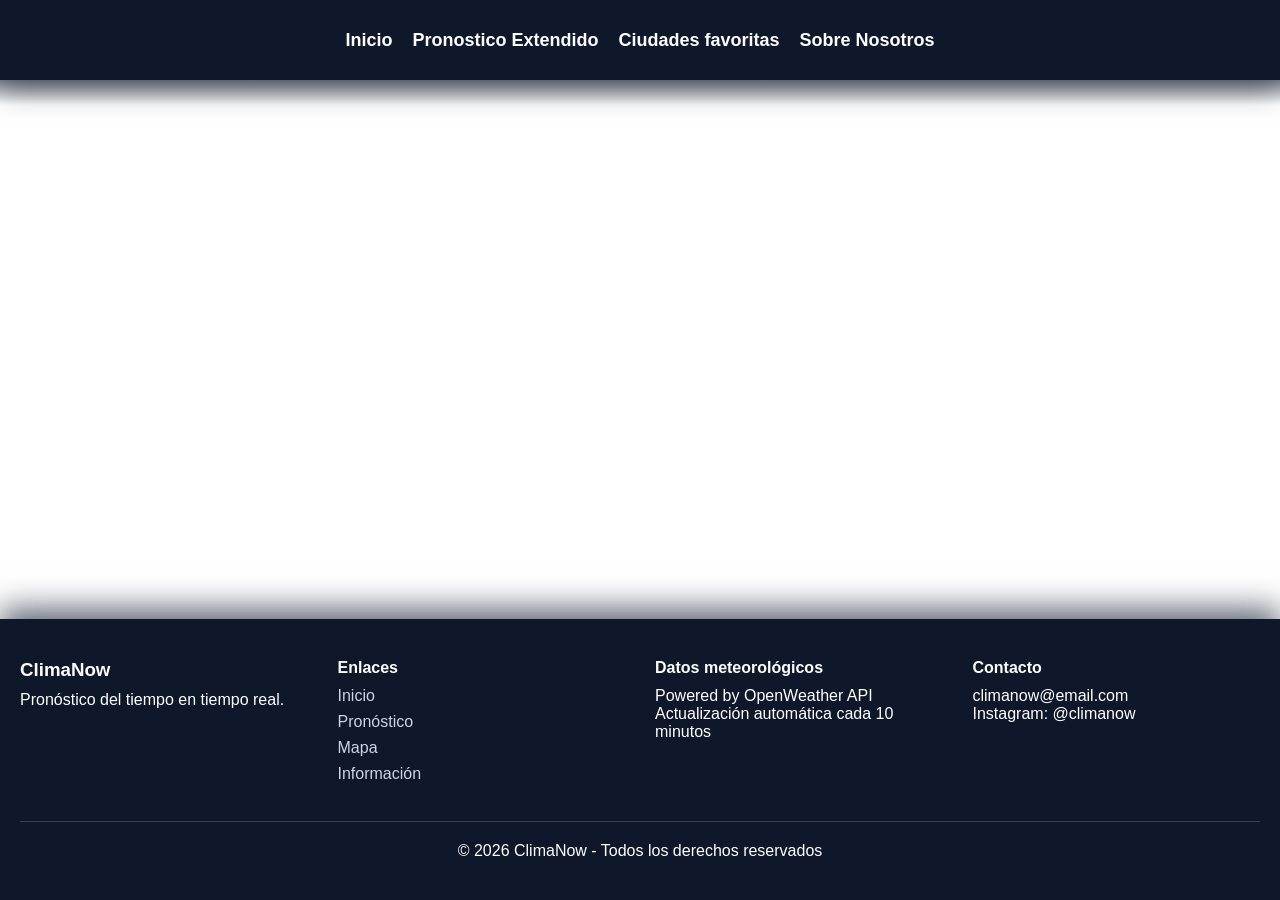
==== favorita.html @ 4ee96711 "Creacion del apartado de favoritos junto a la logica incorporando CRUD y estilos a dicho apartado. A" ====
<!doctype html>
<html lang="en">
  <head>
    <meta charset="UTF-8" />
    <meta name="viewport" content="width=device-width, initial-scale=1.0" />
    <link rel="stylesheet" href="./css/global.css" />
    <link rel="stylesheet" href="./css/favorita.css" />
    <link rel="shortcut icon" href="./assets/icon.png" type="" />
    <title>Mapa</title>
  </head>
  <body>
    <header>
      <ul class="nav-ul">
        <li class="nav-li">
          <a class="nav-link" href="./index.html">Inicio</a>
        </li>
        <li class="nav-li">
          <a class="nav-link" href="./pronostico.html">Pronostico Extendido</a>
        </li>
        <li class="nav-li">
          <a class="nav-link" href="./favorita.html">Ciudades favoritas</a>
        </li>
        <li class="nav-li">
          <a class="nav-link" href="./info.html">Sobre Nosotros</a>
        </li>
      </ul>
    </header>
    <main>
      <section>
        <ul id="listaFavoritos"></ul>
      </section>
    </main>
    <footer class="footer">
      <div class="footer-container">
        <div class="footer-brand">
          <h3>ClimaNow</h3>
          <p>Pronóstico del tiempo en tiempo real.</p>
        </div>

        <div class="footer-links">
          <h4>Enlaces</h4>
          <a href="index.html">Inicio</a>
          <a href="pronostico.html">Pronóstico</a>
          <a href="mapa.html">Mapa</a>
          <a href="info.html">Información</a>
        </div>

        <div class="footer-api">
          <h4>Datos meteorológicos</h4>
          <p>Powered by OpenWeather API</p>
          <p>Actualización automática cada 10 minutos</p>
        </div>

        <div class="footer-contact">
          <h4>Contacto</h4>
          <p>climanow@email.com</p>
          <p>Instagram: @climanow</p>
        </div>
      </div>

      <div class="footer-bottom">
        <p>© 2026 ClimaNow - Todos los derechos reservados</p>
      </div>
    </footer>
    <script type="module" src="./js/favorita.js"></script>
  </body>
</html>
---- css/global.css ----
/* FOOTER  */
.footer {
    background-color: #0f172a;
    color: white;
    padding: 40px 20px;
    box-shadow: 0 -10px 30px rgba(15, 23, 42, 0.678);

}

.footer-container {
    display: grid;
    grid-template-columns: repeat(auto-fit, minmax(200px, 1fr));
    gap: 30px;
}

.footer h3,
.footer h4 {
    margin-bottom: 10px;
}

.footer a {
    display: block;
    color: #cbd5e1;
    text-decoration: none;
    margin-bottom: 8px;
}

.footer a:hover {
    color: #38bdf8;
}

.footer-bottom {
    text-align: center;
    margin-top: 30px;
    border-top: 1px solid #334155;
    padding-top: 20px;
}

/* FOOTER */

/* HEADER */
header {
    background-color: #0f172a;
    height: 80px;
    display: flex;
    align-items: center;
    justify-content: center;
    position: relative;
    z-index: 1000;
    box-shadow: 0 10px 30px rgba(15, 23, 42, 0.45);

}
header::after {
    content: "";
    position: absolute;
    left: 0;
    bottom: -25px;

    width: 100%;
    height: 25px;

    background: linear-gradient(
        to bottom,
        rgba(15, 23, 42, 0.5),
        transparent
    );
}

.nav-ul {
    display: flex;
    gap: 20px;
}
.nav-li{
    list-style:none;
}
.nav-link{
    color: white;
    text-decoration: none;
    font-Size: 18px;
    font-weight: bold;
    transition: color 0.3s ease;
}
.nav-link:hover {
    color: #38bdf8;
}

/* HEADER */


/* BODY */
body{
    display: flex;
    flex-direction: column;
    min-height: 100vh;
}
main {
    flex: 1;
}


*{
    margin: 0;
    padding: 0;
    box-sizing: border-box;
    font-family: Arial, sans-serif;
}

/* BODY */

.darkMode{
    background-color: #0f172a83;
    color: rgba(163, 163, 5, 0.786) !important;
}
---- css/favorita.css ----
#listaFavoritos{
    list-style: none;

    padding: 0;

    width: 600px;

    margin: 30px auto;

    display: flex;
    flex-direction: column;

    gap: 15px;
    
}
.ciudad{
    background-color: #0f172a;
    
    color: white;

    border-radius: 12px;

    padding: 15px;

    display: flex;

    align-items: center;

    justify-content: space-between;

    gap: 15px;

    box-shadow: 0 4px 10px rgba(0,0,0,0.3);
}



textarea{
    flex: 1;

    min-height: 60px;

    resize: none;

    border: none;

    border-radius: 8px;

    padding: 10px;

    font-size: 16px;

    outline: none;

    background-color: #334155;

    color: white;
}

button{
    border: none;

    padding: 10px 14px;

    border-radius: 8px;

    cursor: pointer;

    font-weight: bold;

    transition: 0.2s;
}

.btnModificar{
    background-color: #3b82f6;

    color: white;
}

.btnEliminar{
    background-color: #ef4444;

    color: white;
}

button:hover{
    transform: scale(1.05);
}
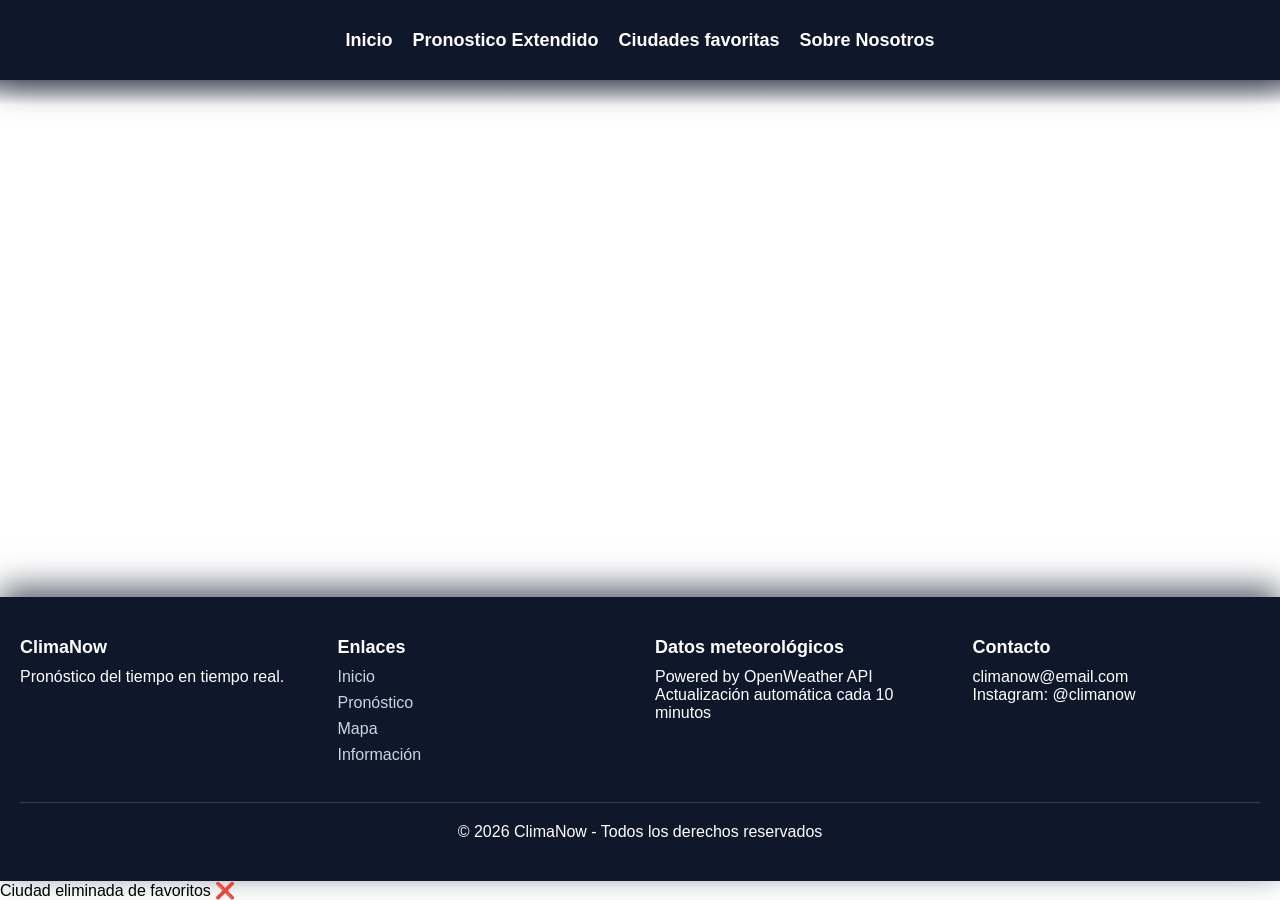
==== commit ff65592b: "Notificacion ciudad eliminada" ====
--- a/favorita.html
+++ b/favorita.html
@@ -62,6 +62,9 @@
         <p>© 2026 ClimaNow - Todos los derechos reservados</p>
       </div>
     </footer>
+     <div id="removeMessage" class="fav-message-remove">
+      <p>Ciudad eliminada de favoritos ❌</p>
+     </div>
     <script type="module" src="./js/favorita.js"></script>
   </body>
 </html>
--- a/css/global.css
+++ b/css/global.css
@@ -111,3 +111,157 @@
     background-color: #0f172a83;
     color: rgba(163, 163, 5, 0.786) !important;
 }
+.mapa-container {
+    margin-top: 20px;
+}
+
+#windyMap {
+    width: 100%;
+    border: none;
+    border-radius: 10px;
+}
+
+/* MEDIA QUERIES */
+
+/* CELULARES*/
+@media (max-width: 767px) {
+    header {
+        height: 60px;
+    }
+
+    .nav-ul {
+        justify-content: flex-start;
+        width: 100%;
+        padding: 0 20px;
+        gap: 15px;
+    }
+
+    .nav-link {
+        font-size: 11px;
+    }
+
+    .footer {
+        padding: 20px 10px;
+    }
+
+    .footer-container {
+        gap: 20px;
+        grid-template-columns: repeat(2, 1fr);
+    }
+
+    .footer h3,
+    .footer h4 {
+        font-size: 14px;
+    }
+
+    .footer a {
+        font-size: 12px;
+    }
+
+    .mapa-container {
+        margin-top: 40px;
+    }
+}
+
+/* TABLET */
+@media (min-width: 768px) and (max-width: 1023px) {
+    header {
+        height: 70px;
+    }
+
+    .nav-ul {
+        gap: 18px;
+    }
+
+    .nav-link {
+        font-size: 16px;
+    }
+
+    .footer {
+        padding: 35px 15px;
+    }
+
+    .footer-container {
+        gap: 25px;
+    }
+
+    .footer h3,
+    .footer h4 {
+        font-size: 16px;
+    }
+
+    .footer a {
+        font-size: 14px;
+    }
+
+    .mapa-container {
+        margin-top: 35px;
+    }
+}
+
+/* DESKTOP GRANDE */
+@media (min-width: 1280px) {
+    header {
+        height: 80px;
+    }
+
+    .nav-ul {
+        gap: 20px;
+    }
+
+    .nav-link {
+        font-size: 18px;
+    }
+
+    .footer {
+        padding: 40px 20px;
+    }
+
+    .footer-container {
+        gap: 30px;
+    }
+
+    .footer h3,
+    .footer h4 {
+        font-size: 18px;
+    }
+
+    .footer a {
+        font-size: 16px;
+    }
+
+    .mapa-container {
+        margin-top: 50px;
+    }
+}
+
+
+/* BANNER DE COOKIES */
+
+.cookie-banner {
+  position: fixed;
+  bottom: 0;
+  left: 0;
+  width: 100%;
+  background: #1e293b; /* gris oscuro */
+  color: #fff;
+  padding: 15px;
+  text-align: center;
+  font-size: 14px;
+  z-index: 9999;
+}
+
+.cookie-banner button {
+  margin-left: 10px;
+  padding: 6px 12px;
+  border: none;
+  border-radius: 4px;
+  background: #38bdf8; /* celeste */
+  color: #000;
+  cursor: pointer;
+}
+
+.cookie-banner button:hover {
+  background: #0ea5e9;
+}
+
--- a/css/favorita.css
+++ b/css/favorita.css
@@ -85,4 +85,83 @@
 
 button:hover{
     transform: scale(1.05);
+}
+
+/* MEDIA QUERIES */
+
+
+@media (max-width: 767px) {
+    #listaFavoritos {
+        width: 90%;
+        margin: 20px auto;
+        gap: 10px;
+    }
+
+    .ciudad {
+        flex-direction: column;
+        align-items: flex-start;
+        padding: 12px;
+        gap: 10px;
+    }
+
+    textarea {
+        min-height: 50px;
+        padding: 8px;
+        font-size: 14px;
+    }
+
+    button {
+        padding: 8px 12px;
+        font-size: 14px;
+    }
+}
+
+/* TABLET */
+@media (min-width: 768px) and (max-width: 1023px) {
+    #listaFavoritos {
+        width: 80%;
+        margin: 25px auto;
+        gap: 12px;
+    }
+
+    .ciudad {
+        padding: 14px;
+        gap: 12px;
+    }
+
+    textarea {
+        min-height: 55px;
+        padding: 9px;
+        font-size: 15px;
+    }
+
+    button {
+        padding: 9px 13px;
+        font-size: 15px;
+    }
+}
+
+/* DESKTOP GRANDE */
+@media (min-width: 1280px) {
+    #listaFavoritos {
+        width: 70%;
+        margin: 35px auto;
+        gap: 18px;
+    }
+
+    .ciudad {
+        padding: 18px;
+        gap: 18px;
+    }
+
+    textarea {
+        min-height: 65px;
+        padding: 11px;
+        font-size: 16px;
+    }
+
+    button {
+        padding: 11px 15px;
+        font-size: 16px;
+    }
 }
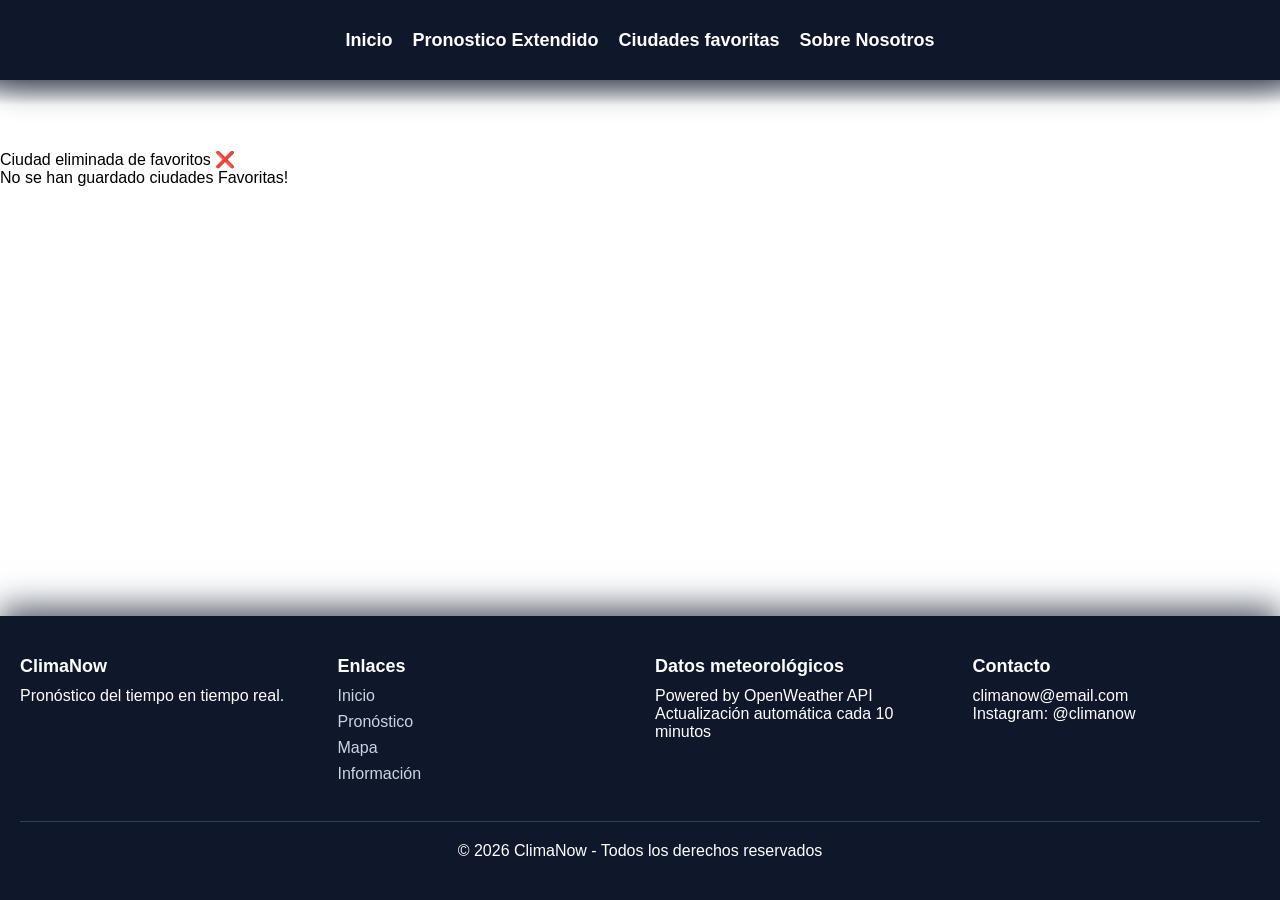
==== commit 970877ba: "Persistencia de Mapa" ====
--- a/favorita.html
+++ b/favorita.html
@@ -26,8 +26,11 @@
       </ul>
     </header>
     <main>
-      <section>
+      <section id="sectionFav">
         <ul id="listaFavoritos"></ul>
+        <div id="removeMessage" class="fav-message-remove">
+          <p>Ciudad eliminada de favoritos ❌</p>
+        </div>
       </section>
     </main>
     <footer class="footer">
@@ -62,9 +65,6 @@
         <p>© 2026 ClimaNow - Todos los derechos reservados</p>
       </div>
     </footer>
-     <div id="removeMessage" class="fav-message-remove">
-      <p>Ciudad eliminada de favoritos ❌</p>
-     </div>
     <script type="module" src="./js/favorita.js"></script>
   </body>
 </html>
--- a/css/global.css
+++ b/css/global.css
@@ -130,7 +130,7 @@
     }
 
     .nav-ul {
-        justify-content: flex-start;
+        justify-content: center;
         width: 100%;
         padding: 0 20px;
         gap: 15px;
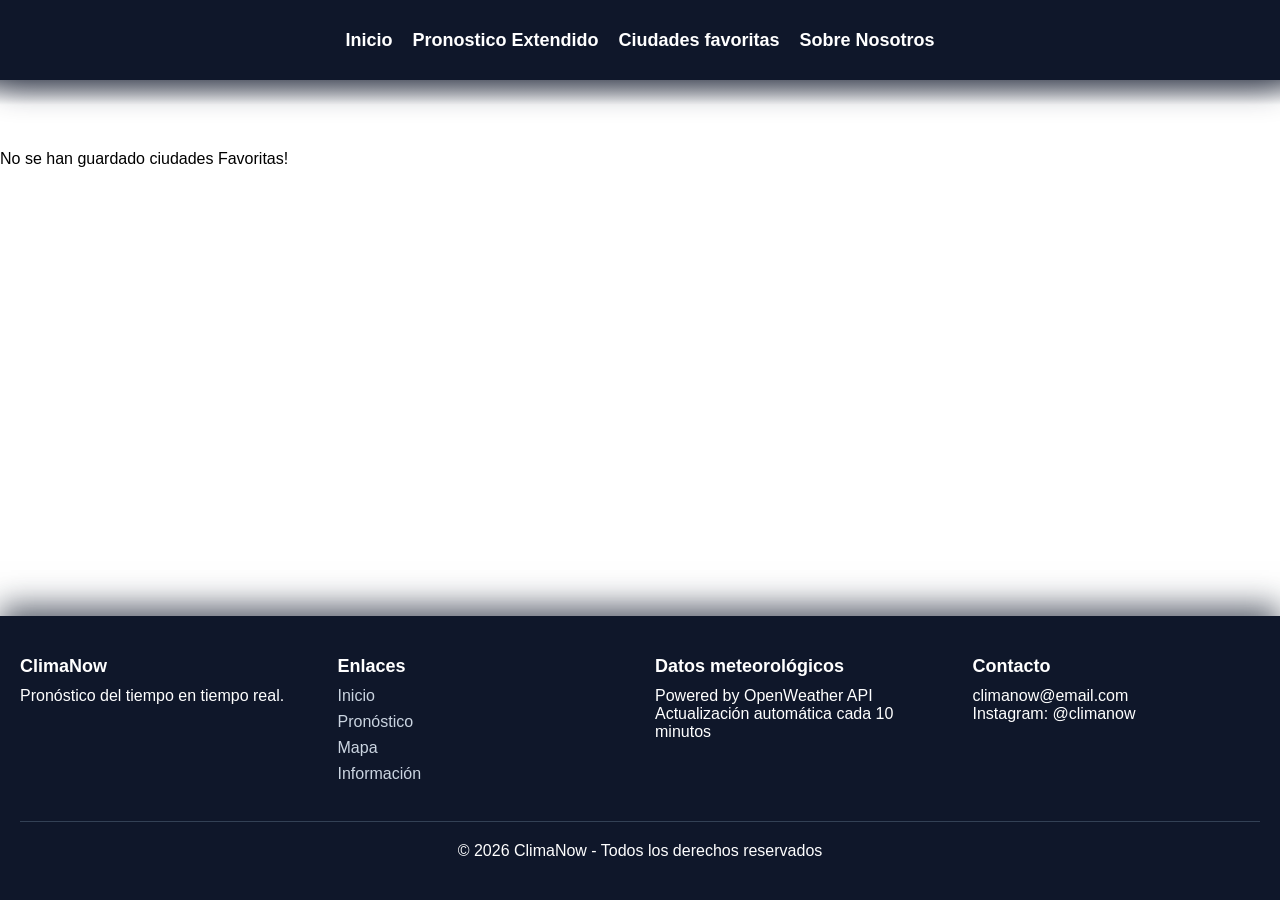
==== commit 7c280a1f: "Ajuste notificacion favorito eliminado y agregado" ====
--- a/favorita.html
+++ b/favorita.html
@@ -28,9 +28,6 @@
     <main>
       <section id="sectionFav">
         <ul id="listaFavoritos"></ul>
-        <div id="removeMessage" class="fav-message-remove">
-          <p>Ciudad eliminada de favoritos ❌</p>
-        </div>
       </section>
     </main>
     <footer class="footer">
@@ -65,6 +62,9 @@
         <p>© 2026 ClimaNow - Todos los derechos reservados</p>
       </div>
     </footer>
+     <div id="removeMessage" class="fav-message-remove">
+      <p>Ciudad eliminada de favoritos ❌</p>
+     </div>
     <script type="module" src="./js/favorita.js"></script>
   </body>
 </html>
--- a/css/favorita.css
+++ b/css/favorita.css
@@ -87,6 +87,20 @@
     transform: scale(1.05);
 }
 
+.fav-message-remove {
+  position: fixed;
+  bottom: 20px;
+  right: 20px;
+  background: #ef4444;
+  color: #fff;
+  padding: 12px 18px;
+  border-radius: 8px;
+  box-shadow: 0 4px 10px rgba(0,0,0,0.3);
+  font-size: 14px;
+  display: none;
+  z-index: 10000;
+}
+
 /* MEDIA QUERIES */
 
 
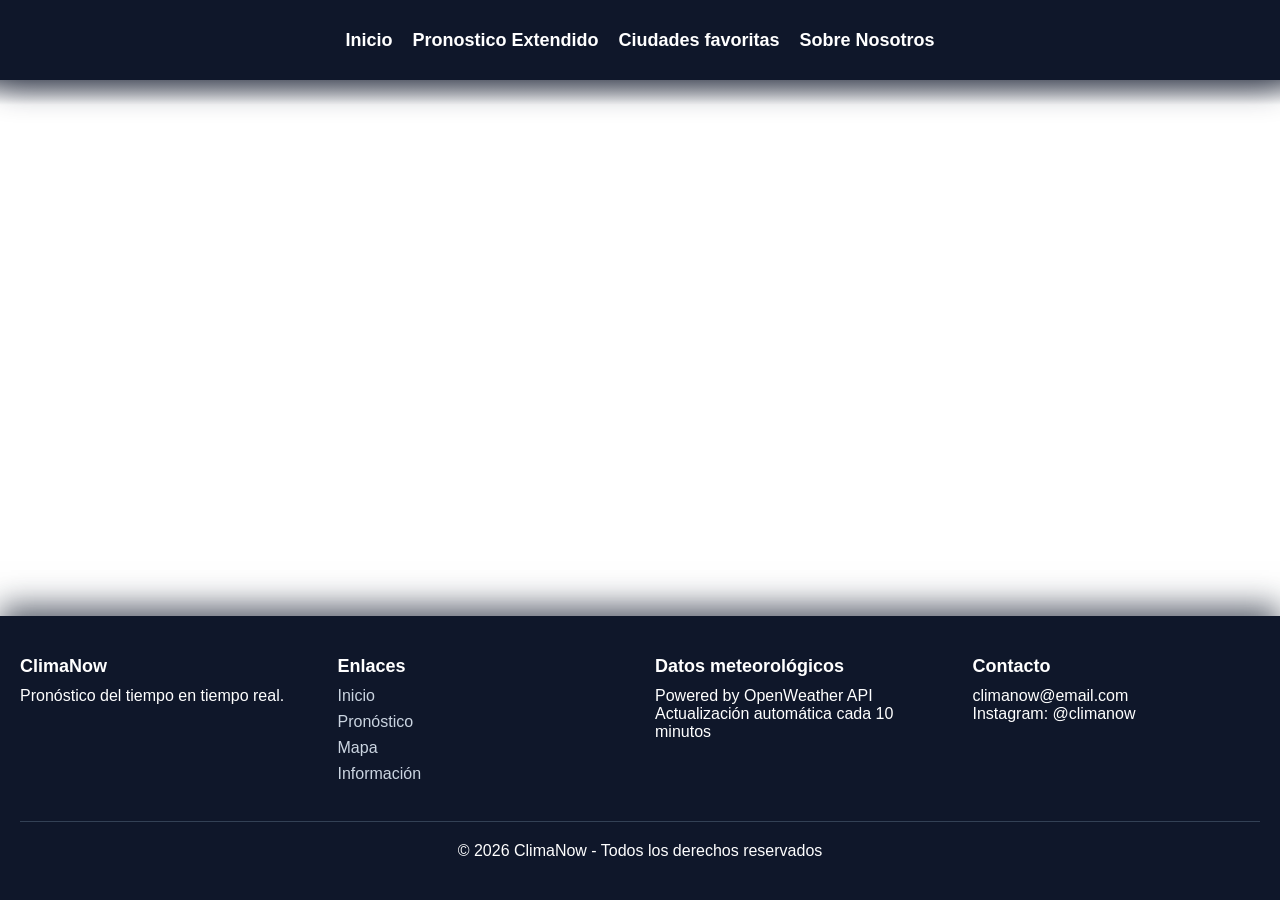
==== commit 89702507: "Estilos de mensajes temporales y correcciones de errores" ====
--- a/favorita.html
+++ b/favorita.html
@@ -62,9 +62,9 @@
         <p>© 2026 ClimaNow - Todos los derechos reservados</p>
       </div>
     </footer>
-     <div id="removeMessage" class="fav-message-remove">
-      <p>Ciudad eliminada de favoritos ❌</p>
-     </div>
+    <div id="message">
+      <p id="messageText"></p>
+    </div>
     <script type="module" src="./js/favorita.js"></script>
   </body>
 </html>
--- a/css/global.css
+++ b/css/global.css
@@ -161,6 +161,9 @@
     .mapa-container {
         margin-top: 40px;
     }
+    .cookie-banner{
+        font-size: 16px;
+    }
 }
 
 /* TABLET */
@@ -197,6 +200,9 @@
     .mapa-container {
         margin-top: 35px;
     }
+    .cookie-banner{
+        font-size: 18px;
+    }
 }
 
 /* DESKTOP GRANDE */
@@ -233,35 +239,38 @@
     .mapa-container {
         margin-top: 50px;
     }
+    .cookie-banner{
+        font-size: 18px;
+    }
 }
 
 
 /* BANNER DE COOKIES */
 
 .cookie-banner {
-  position: fixed;
-  bottom: 0;
-  left: 0;
-  width: 100%;
-  background: #1e293b; /* gris oscuro */
-  color: #fff;
-  padding: 15px;
-  text-align: center;
-  font-size: 14px;
-  z-index: 9999;
+    position: fixed;
+    bottom: 0;
+    left: 0;
+    width: 100%;
+    background: #1e293b; /* gris oscuro */
+    color: #fff;
+    padding: 15px;
+    text-align: center;
+    font-size: 14px;
+    z-index: 9999;
 }
 
 .cookie-banner button {
-  margin-left: 10px;
-  padding: 6px 12px;
-  border: none;
-  border-radius: 4px;
-  background: #38bdf8; /* celeste */
-  color: #000;
-  cursor: pointer;
+    margin-left: 10px;
+    padding: 6px 12px;
+    border: none;
+    border-radius: 4px;
+    background: #38bdf8; /* celeste */
+    color: #000;
+    cursor: pointer;
 }
 
 .cookie-banner button:hover {
-  background: #0ea5e9;
-}
-
+    background: #0ea5e9;
+}
+
--- a/css/favorita.css
+++ b/css/favorita.css
@@ -88,17 +88,55 @@
 }
 
 .fav-message-remove {
-  position: fixed;
-  bottom: 20px;
-  right: 20px;
-  background: #ef4444;
-  color: #fff;
-  padding: 12px 18px;
-  border-radius: 8px;
-  box-shadow: 0 4px 10px rgba(0,0,0,0.3);
-  font-size: 14px;
-  display: none;
-  z-index: 10000;
+    position: fixed;
+    bottom: 20px;
+    right: 20px;
+    background: #ef4444;
+    color: #fff;
+    padding: 12px 18px;
+    border-radius: 8px;
+    box-shadow: 0 4px 10px rgba(0,0,0,0.3);
+    font-size: 14px;
+    display: none;
+    z-index: 10000;
+}
+.fav-message-upgrade{
+    position: fixed;
+    bottom: 20px;
+    right: 20px;
+    background: #22c55e;
+    color: #fff;
+    padding: 12px 18px;
+    border-radius: 8px;
+    box-shadow: 0 4px 10px rgba(0,0,0,0.3);
+    font-size: 14px;
+    display: none;
+    z-index: 10000;
+}
+
+.empty-container{
+    width: 100%;
+    min-height: 70vh;
+    
+    display: flex;
+    justify-content: center;
+    align-items: center;
+}
+
+.empty-message{
+    font-size: 2rem;
+    font-weight: bold;
+
+    padding: 20px 30px;
+
+    border-radius: 12px;
+
+    background-color: rgba(255,255,255,0.1);
+    backdrop-filter: blur(8px);
+
+    color: rgb(0, 0, 0);
+
+    text-align: center;
 }
 
 /* MEDIA QUERIES */
